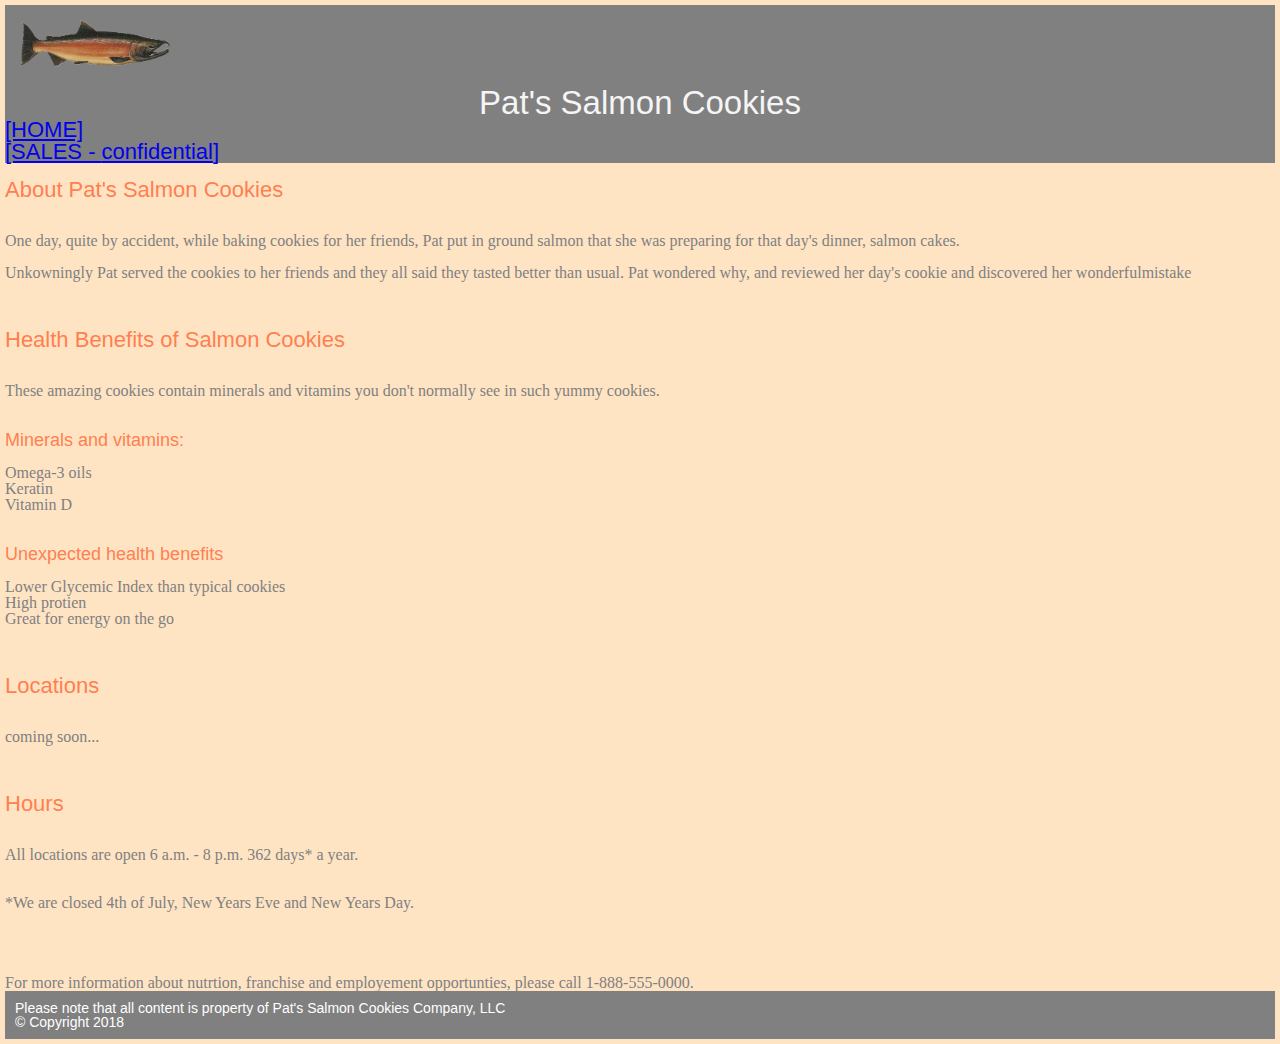
==== index.html @ f8aa078e "updated variable names in sales html and app js" ====
<!DOCTYPE html>
<head>
    <meta description = "Pat's Salmon Cookies Sales: Healthy Cookies!">
    <meta charset="utf-8">
    <title>Salmon Cookies - Sales</title>
    <link rel="stylesheet" href="css/reset.css">
    <link rel="stylesheet" href="css/style.css">
    
</head>
<html>
    <body>
    
        <nav>
            <img src = "img/salmon.png">
            <h1 class="center">Pat's Salmon Cookies</h1>
            <ol class = "nav">
                <li><a href="/index.html">[HOME]</a></li>
                <li><a href="/sales.html">[SALES - <em>confidential</em>]</a></li>
            </ol>
        </nav>
        
        <section id="overview">
            <br>
            <h1>About Pat's Salmon Cookies</h1>
            <br>
            <br>
            <p>One day, quite by accident, while baking cookies for her friends, Pat put in ground salmon that she was preparing for that day's dinner, salmon cakes. </p>
            <br><p>Unkowningly Pat served the cookies to her friends and they all said they tasted better than usual. Pat wondered why, and reviewed her day's cookie and discovered her <em>wonderful</em>mistake</p>
            <br>
            <br>
        </section>
        <span>

        </span>
        <section>
            <br>
            <h1>Health Benefits of Salmon Cookies</h1>
            <br>
            <br>
            <p>These amazing cookies contain minerals and vitamins you don't normally see in such yummy cookies.</p>
            <br>
            <br>
            <h2>Minerals and vitamins:</h2>
            <br>
            <ul>
                <li>Omega-3 oils</li>
                <li>Keratin</li>
                <li>Vitamin D</li>
            </ul>
            <br>
            <br>
            <h2>Unexpected health benefits</h2>
            <br>
            <ul>
                <li>Lower Glycemic Index than typical cookies</li>
                <li>High protien</li>
                <li>Great for energy on the go</li>
            </ul>
            <br>
            <br>
        </section>
        <section id="locations">
            <br>
            <h1>Locations</h1>
            <br>
            <br>
            <p><em>coming soon...</em></p>
            <br>
            <br>
        </section>
        <section id="hours">
            <br>
            <h1>Hours</h1>
            <br>
            <br>
            <p><em>All</em> locations are open 6 a.m. - 8 p.m. 362 days<sup>*</sup> a year.</p>
            <br>
            <br>
            <p><em>*We are closed 4th of July, New Years Eve and New Years Day.</em></p>
            <br>
            <br>
            </section>
        <section id="contact">
            <br>
            <br>
            <p id ="contact">For more information about nutrtion, franchise and employement opportunties, please call 1-888-555-0000.</p>
        </section>
        
        <section class="footer">
        <p><i>Please note that all content is property of Pat's Salmon Cookies Company, LLC</i></p>
        <p>&copy; Copyright 2018 </p>
        </section>

    </body>
</html>
---- css/style.css ----
nav {
    background-color: gray;
    border: 2px bisque;
    color: white;
    font-family: 'Josefin Sans', sans-serif;
    font-size: 22px;
    top: align-self, auto;      
}
section {
    line-height: 1;

}
img {
    width: 150px;
    margin: 10px;
    padding: 5px;
    border: 2px grey;
}
h1{
    font-family: 'Montserrat', sans-serif;
    font-size: 22px;
    color: coral;
}
h2 {
    font-family: 'Montserrat', sans-serif;
    font-size: 18px;
    color: coral;
}
h3 {
    font-family: 'Montserrat', sans-serif;
    font-size: 16px;
    color: coral;
}
.center{
    text-align: center;
    color: whitesmoke;
    font-size: 33px;
    font-family: 'Montserrat', sans-serif;
}

.nav {
    display: inline;
}
  
body {
    background-color: bisque;
    color: grey;
    font-family: 'Georgia', serif;
    font-size: 14px;
    line-height: 1;
    margin: 0px;
    padding: 5px;
    border: 0px;
    font-size: 100%;
    vertical-align: middle;
}

ul.li {
    font-size: 1.5rem;
    line-height: 1.5;
    list-style: square, inside;
    text-indent: 10%;

  }
ol.li {
    font-size: 1.5rem;
    line-height: 1.5;
    list-style: decimal;

  }
.sales {
    font-family: 'Arial', sans-serif;

}
section.footer {
    background-color: gray;
    border: 2px bisque;
    color: white;
    font-family: 'Josefin Sans', sans-serif;
    font-size: 14px;
    padding: 10px;
}
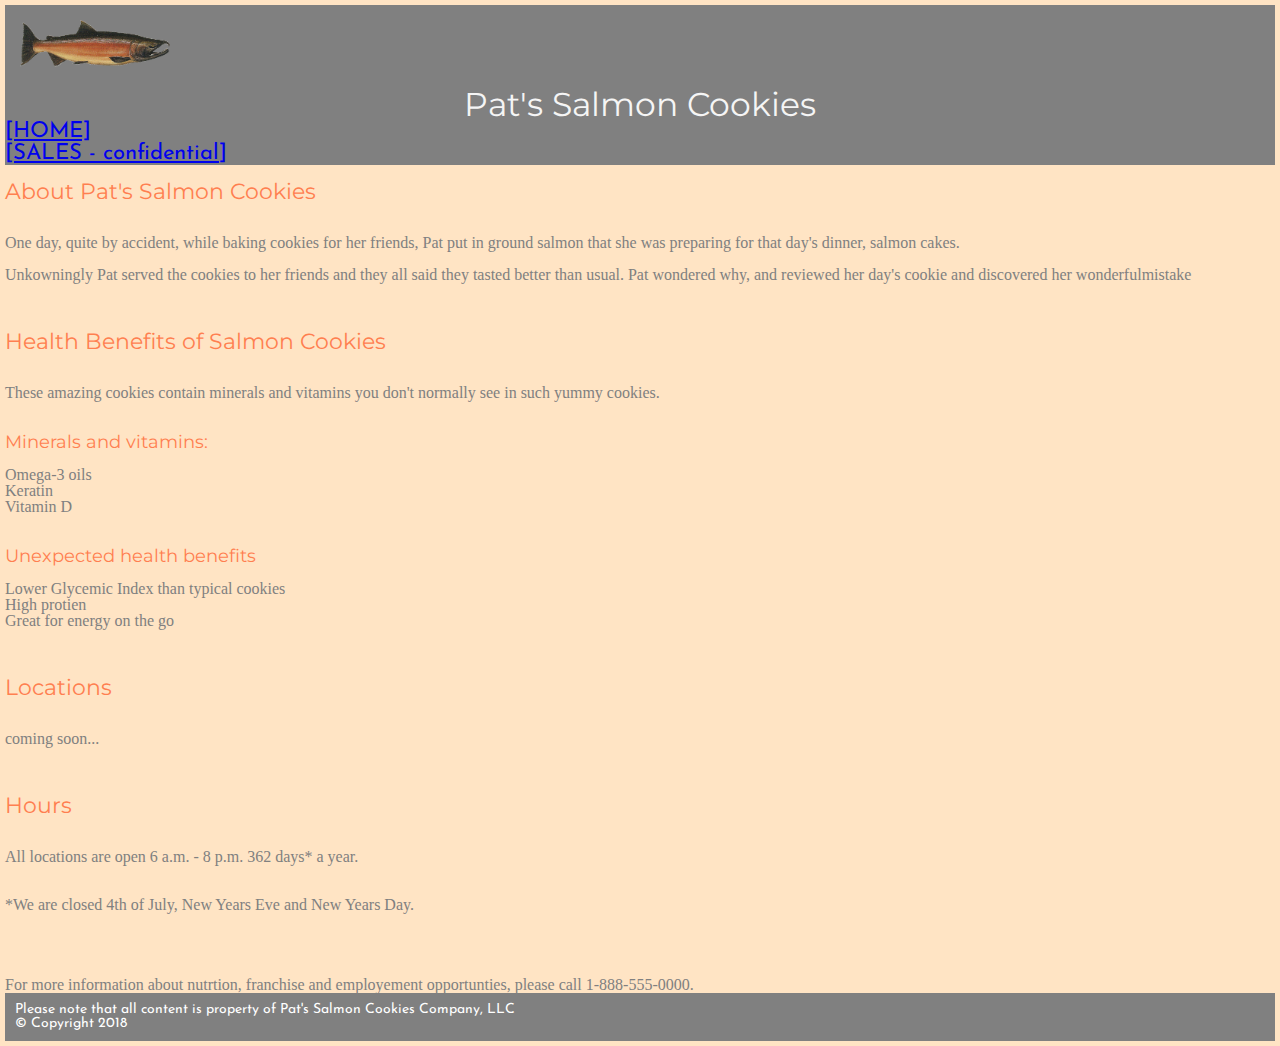
==== commit 4d33a826: "Merge pull request #3 from FavoredFortune/mon-object-literals" ====
--- a/index.html
+++ b/index.html
@@ -3,6 +3,7 @@
     <meta description = "Pat's Salmon Cookies Sales: Healthy Cookies!">
     <meta charset="utf-8">
     <title>Salmon Cookies - Sales</title>
+    <link href="https://fonts.googleapis.com/css?family=Indie+Flower|Josefin+Sans|Macondo|Merriweather|Montserrat|Questrial" rel="stylesheet">
     <link rel="stylesheet" href="css/reset.css">
     <link rel="stylesheet" href="css/style.css">
     
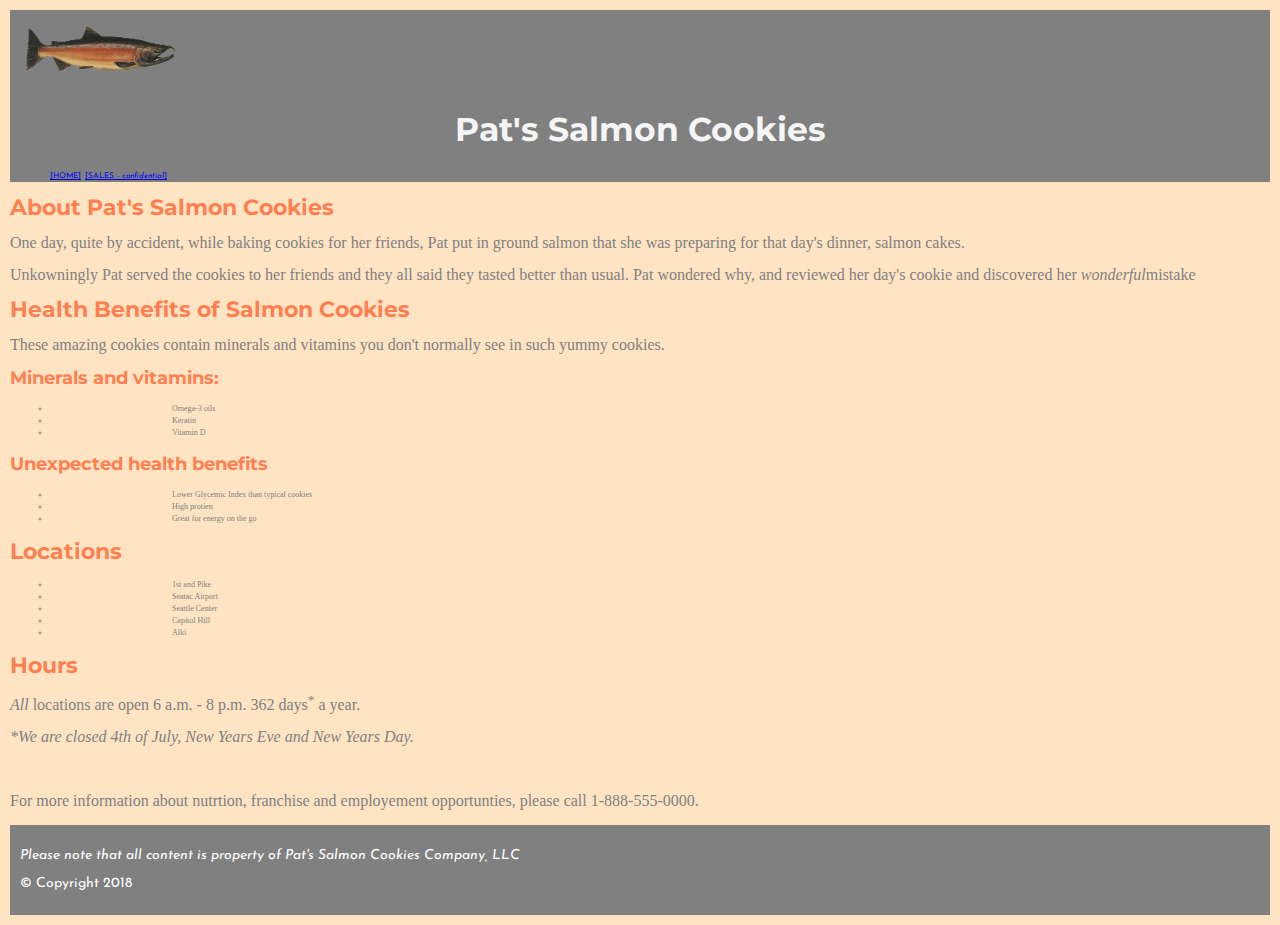
==== commit 41b94a6b: "finally got bullets in CSS" ====
--- a/index.html
+++ b/index.html
@@ -2,9 +2,9 @@
 <head>
     <meta description = "Pat's Salmon Cookies Sales: Healthy Cookies!">
     <meta charset="utf-8">
-    <title>Salmon Cookies - Sales</title>
-    <link href="https://fonts.googleapis.com/css?family=Indie+Flower|Josefin+Sans|Macondo|Merriweather|Montserrat|Questrial" rel="stylesheet">
+    <title>Pat's Salmon Cookies</title>
     <link rel="stylesheet" href="css/reset.css">
+    <link href="https://fonts.googleapis.com/css?family=Josefin+Sans|Macondo|Merriweather|Montserrat|Questrial" rel="stylesheet">
     <link rel="stylesheet" href="css/style.css">
     
 </head>
@@ -14,75 +14,49 @@
         <nav>
             <img src = "img/salmon.png">
             <h1 class="center">Pat's Salmon Cookies</h1>
-            <ol class = "nav">
-                <li><a href="/index.html">[HOME]</a></li>
-                <li><a href="/sales.html">[SALES - <em>confidential</em>]</a></li>
+            <ol>
+                <li class = "nav"><a href="index.html">[HOME]</a></li>
+                <li class = "nav"><a href="sales.html">[SALES - <em>confidential</em>]</a></li>
             </ol>
         </nav>
         
         <section id="overview">
-            <br>
             <h1>About Pat's Salmon Cookies</h1>
-            <br>
-            <br>
             <p>One day, quite by accident, while baking cookies for her friends, Pat put in ground salmon that she was preparing for that day's dinner, salmon cakes. </p>
-            <br><p>Unkowningly Pat served the cookies to her friends and they all said they tasted better than usual. Pat wondered why, and reviewed her day's cookie and discovered her <em>wonderful</em>mistake</p>
-            <br>
-            <br>
+            <p>Unkowningly Pat served the cookies to her friends and they all said they tasted better than usual. Pat wondered why, and reviewed her day's cookie and discovered her <em>wonderful</em>mistake</p>
         </section>
-        <span>
-
-        </span>
-        <section>
-            <br>
+        <section id="health">
             <h1>Health Benefits of Salmon Cookies</h1>
-            <br>
-            <br>
             <p>These amazing cookies contain minerals and vitamins you don't normally see in such yummy cookies.</p>
-            <br>
-            <br>
             <h2>Minerals and vitamins:</h2>
-            <br>
             <ul>
                 <li>Omega-3 oils</li>
                 <li>Keratin</li>
                 <li>Vitamin D</li>
             </ul>
-            <br>
-            <br>
             <h2>Unexpected health benefits</h2>
-            <br>
             <ul>
                 <li>Lower Glycemic Index than typical cookies</li>
                 <li>High protien</li>
                 <li>Great for energy on the go</li>
             </ul>
-            <br>
-            <br>
         </section>
         <section id="locations">
-            <br>
             <h1>Locations</h1>
-            <br>
-            <br>
-            <p><em>coming soon...</em></p>
-            <br>
-            <br>
+            <ul>
+                <li>1st and Pike</li>
+                <li>Seatac Airport</li>
+                <li>Seattle Center</li>
+                <li>Capitol Hill</li>
+                <li>Alki</li>
+            </ul>
         </section>
         <section id="hours">
-            <br>
             <h1>Hours</h1>
-            <br>
-            <br>
             <p><em>All</em> locations are open 6 a.m. - 8 p.m. 362 days<sup>*</sup> a year.</p>
-            <br>
-            <br>
             <p><em>*We are closed 4th of July, New Years Eve and New Years Day.</em></p>
-            <br>
-            <br>
             </section>
         <section id="contact">
-            <br>
             <br>
             <p id ="contact">For more information about nutrtion, franchise and employement opportunties, please call 1-888-555-0000.</p>
         </section>
--- a/css/style.css
+++ b/css/style.css
@@ -3,9 +3,16 @@
     border: 2px bisque;
     color: white;
     font-family: 'Josefin Sans', sans-serif;
-    font-size: 22px;
-    top: align-self, auto;      
+    font-size: 14px;     
 }
+
+nav.li {
+    margin: 14px;
+    padding: 14px;
+    text-align: center;
+    display: inline;
+}
+
 section {
     line-height: 1;
 
@@ -48,24 +55,26 @@
     font-family: 'Georgia', serif;
     font-size: 14px;
     line-height: 1;
-    margin: 0px;
+    margin: 5px;
     padding: 5px;
-    border: 0px;
+    border: 5px;
     font-size: 100%;
     vertical-align: middle;
 }
 
-ul.li {
-    font-size: 1.5rem;
+ul li {
+    font-size: .5rem;
     line-height: 1.5;
-    list-style: square, inside;
+    list-style-type: circle;
     text-indent: 10%;
+    color: grey;
 
   }
-ol.li {
-    font-size: 1.5rem;
+ol li {
+    font-size: .5rem;
     line-height: 1.5;
-    list-style: decimal;
+    list-style: georgian;
+    color: grey;
 
   }
 .sales {
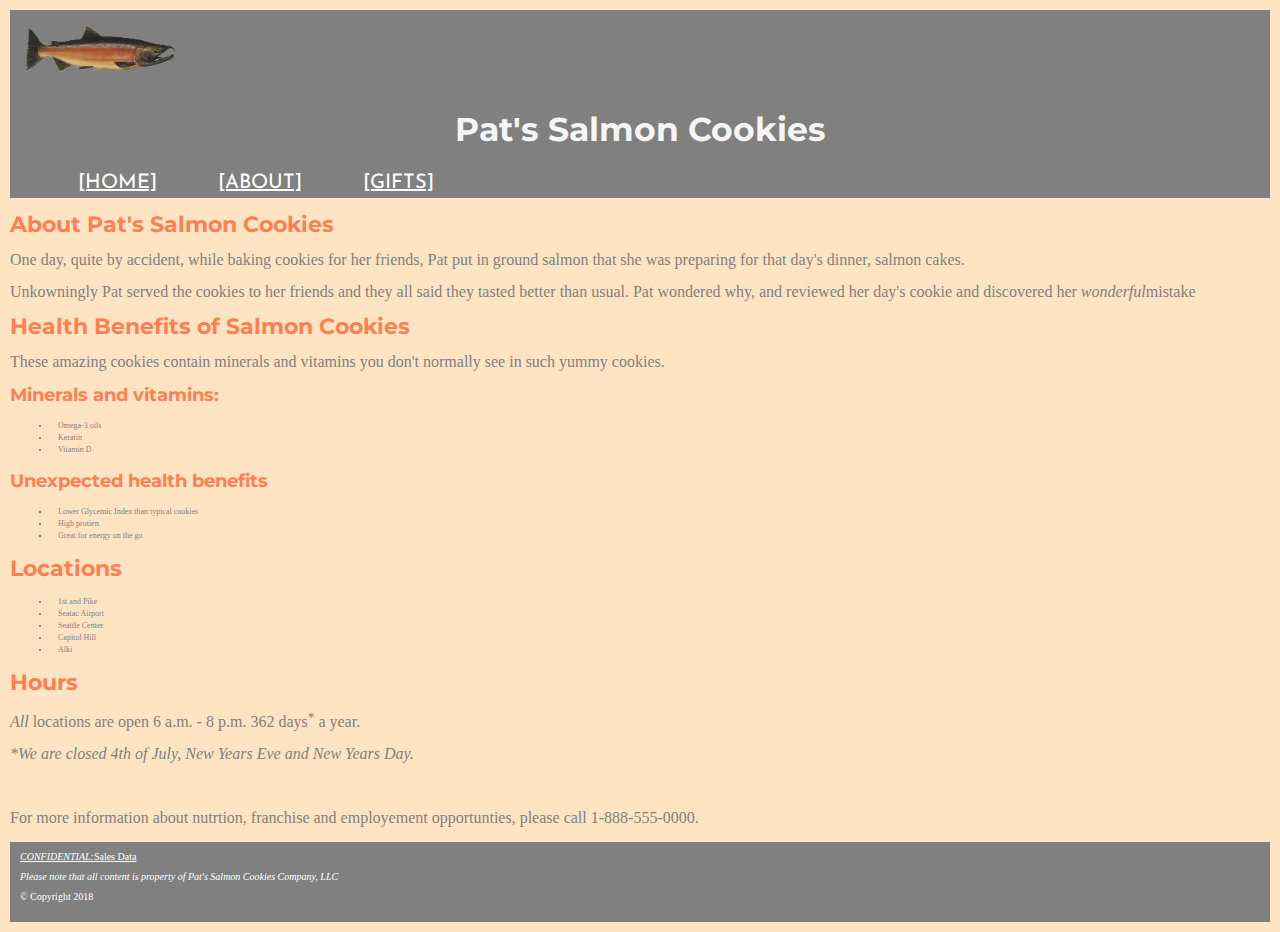
==== commit dc96a0ba: "adding new pages" ====
--- a/index.html
+++ b/index.html
@@ -1,6 +1,6 @@
 <!DOCTYPE html>
 <head>
-    <meta description = "Pat's Salmon Cookies Sales: Healthy Cookies!">
+    <meta description = "Pat's Salmon Cookies: Healthy Cookies!">
     <meta charset="utf-8">
     <title>Pat's Salmon Cookies</title>
     <link rel="stylesheet" href="css/reset.css">
@@ -9,62 +9,62 @@
     
 </head>
 <html>
-    <body>
-    
-        <nav>
-            <img src = "img/salmon.png">
-            <h1 class="center">Pat's Salmon Cookies</h1>
-            <ol>
-                <li class = "nav"><a href="index.html">[HOME]</a></li>
-                <li class = "nav"><a href="sales.html">[SALES - <em>confidential</em>]</a></li>
-            </ol>
-        </nav>
-        
-        <section id="overview">
-            <h1>About Pat's Salmon Cookies</h1>
-            <p>One day, quite by accident, while baking cookies for her friends, Pat put in ground salmon that she was preparing for that day's dinner, salmon cakes. </p>
-            <p>Unkowningly Pat served the cookies to her friends and they all said they tasted better than usual. Pat wondered why, and reviewed her day's cookie and discovered her <em>wonderful</em>mistake</p>
+  <body>    
+    <nav>
+      <img src = "img/salmon.png">
+      <h1 class="center">Pat's Salmon Cookies</h1>
+      <ol>
+        <li id="link"><a href="index.html">[HOME]</a></li>
+        <li id="link"><a href="about.html">[ABOUT]</a></li>
+        <li id="link"><a href="merchandise.html">[GIFTS]</a></li>
+      </ol>
+    </nav>
+    <section id="overview">
+        <h1>About Pat's Salmon Cookies</h1>
+        <p>One day, quite by accident, while baking cookies for her friends, Pat put in ground salmon that she was preparing for that day's dinner, salmon cakes. </p>
+        <p>Unkowningly Pat served the cookies to her friends and they all said they tasted better than usual. Pat wondered why, and reviewed her day's cookie and discovered her <em>wonderful</em>mistake</p>
+    </section>
+    <section id="health">
+        <h1>Health Benefits of Salmon Cookies</h1>
+        <p>These amazing cookies contain minerals and vitamins you don't normally see in such yummy cookies.</p>
+        <h2>Minerals and vitamins:</h2>
+        <ul>
+            <li>Omega-3 oils</li>
+            <li>Keratin</li>
+            <li>Vitamin D</li>
+        </ul>
+        <h2>Unexpected health benefits</h2>
+        <ul>
+            <li>Lower Glycemic Index than typical cookies</li>
+            <li>High protien</li>
+            <li>Great for energy on the go</li>
+        </ul>
+    </section>
+    <section id="locations">
+        <h1>Locations</h1>
+        <ul>
+            <li>1st and Pike</li>
+            <li>Seatac Airport</li>
+            <li>Seattle Center</li>
+            <li>Capitol Hill</li>
+            <li>Alki</li>
+        </ul>
+    </section>
+    <section id="hours">
+        <h1>Hours</h1>
+        <p><em>All</em> locations are open 6 a.m. - 8 p.m. 362 days<sup>*</sup> a year.</p>
+        <p><em>*We are closed 4th of July, New Years Eve and New Years Day.</em></p>
         </section>
-        <section id="health">
-            <h1>Health Benefits of Salmon Cookies</h1>
-            <p>These amazing cookies contain minerals and vitamins you don't normally see in such yummy cookies.</p>
-            <h2>Minerals and vitamins:</h2>
-            <ul>
-                <li>Omega-3 oils</li>
-                <li>Keratin</li>
-                <li>Vitamin D</li>
-            </ul>
-            <h2>Unexpected health benefits</h2>
-            <ul>
-                <li>Lower Glycemic Index than typical cookies</li>
-                <li>High protien</li>
-                <li>Great for energy on the go</li>
-            </ul>
-        </section>
-        <section id="locations">
-            <h1>Locations</h1>
-            <ul>
-                <li>1st and Pike</li>
-                <li>Seatac Airport</li>
-                <li>Seattle Center</li>
-                <li>Capitol Hill</li>
-                <li>Alki</li>
-            </ul>
-        </section>
-        <section id="hours">
-            <h1>Hours</h1>
-            <p><em>All</em> locations are open 6 a.m. - 8 p.m. 362 days<sup>*</sup> a year.</p>
-            <p><em>*We are closed 4th of July, New Years Eve and New Years Day.</em></p>
-            </section>
-        <section id="contact">
-            <br>
-            <p id ="contact">For more information about nutrtion, franchise and employement opportunties, please call 1-888-555-0000.</p>
-        </section>
-        
-        <section class="footer">
-        <p><i>Please note that all content is property of Pat's Salmon Cookies Company, LLC</i></p>
-        <p>&copy; Copyright 2018 </p>
-        </section>
+    <section id="contact">
+        <br>
+        <p id ="contact">For more information about nutrtion, franchise and employement opportunties, please call 1-888-555-0000.</p>
+    </section>
+
+    <section class="footer">
+      <a href="sales.html"> <em>CONFIDENTIAL:</em>Sales Data</a></li>
+      <p><i>Please note that all content is property of Pat's Salmon Cookies Company, LLC</i></p>
+      <p>&copy; Copyright 2018 </p>
+    </section>
 
     </body>
 </html>--- a/css/style.css
+++ b/css/style.css
@@ -1,92 +1,165 @@
 nav {
-    background-color: gray;
-    border: 2px bisque;
-    color: white;
-    font-family: 'Josefin Sans', sans-serif;
-    font-size: 14px;     
+  background-color: gray;
+  border: 2px bisque;
+  color: white;
+  font-family: 'Josefin Sans', sans-serif;    
 }
 
-nav.li {
-    margin: 14px;
-    padding: 14px;
-    text-align: center;
-    display: inline;
+nav ol li {
+  margin: 14px;
+  padding: 14px;
+  text-align: center;
+  display: inline;
+  color: white;
+  font-size: 20px;
+  
+}
+
+a{
+  color: white;
+  visited: coral;
+  hover: grey;
 }
 
 section {
-    line-height: 1;
+  line-height: 1;
 
 }
 img {
-    width: 150px;
-    margin: 10px;
-    padding: 5px;
-    border: 2px grey;
+  width: 150px;
+  margin: 10px;
+  padding: 5px;
+  border: 2px grey;
 }
 h1{
-    font-family: 'Montserrat', sans-serif;
-    font-size: 22px;
-    color: coral;
+  font-family: 'Montserrat', sans-serif;
+  font-size: 22px;
+  color: coral;
 }
 h2 {
-    font-family: 'Montserrat', sans-serif;
-    font-size: 18px;
-    color: coral;
+  font-family: 'Montserrat', sans-serif;
+  font-size: 18px;
+  color: coral;
 }
 h3 {
-    font-family: 'Montserrat', sans-serif;
-    font-size: 16px;
-    color: coral;
+  font-family: 'Montserrat', sans-serif;
+  font-size: 16px;
+  color: coral;
 }
 .center{
-    text-align: center;
-    color: whitesmoke;
-    font-size: 33px;
-    font-family: 'Montserrat', sans-serif;
+  text-align: center;
+  color: whitesmoke;
+  font-size: 33px;
+  font-family: 'Montserrat', sans-serif;
 }
 
 .nav {
-    display: inline;
+  display: inline;
 }
   
 body {
-    background-color: bisque;
-    color: grey;
-    font-family: 'Georgia', serif;
-    font-size: 14px;
-    line-height: 1;
-    margin: 5px;
-    padding: 5px;
-    border: 5px;
-    font-size: 100%;
-    vertical-align: middle;
+  background-color: bisque;
+  color: grey;
+  font-family: 'Georgia', serif;
+  font-size: 14px;
+  line-height: 1;
+  margin: 5px;
+  padding: 5px;
+  border: 5px;
+  font-size: 100%;
+  vertical-align: middle;
+}
+fieldset {
+  display: inline;
+}
+legend {
+  font-size: 18px;
+  color: salmon;
+  margin: 15px;
+  padding: 10 px;
+  border: bisque;
+}
+form, label {
+  color: grey;
+  font-family: 'Monteserrat', sans-serif;
+  line-height: 2.5rem;
 }
 
+input{
+  background: whitesmoke;
+  color: slategray;
+}
+
+button{
+  background: coral;
+  font-family: Georgia, serif;
+  font-size: 16px;
+  color: whitesmoke;
+  padding:24px;
+
+}
+
+table {
+  empty-cells: hide;
+  font-family: 'Montserrat', sans-serif;
+  max-width: 100%;
+  border-collapse: separate;
+
+}
+
+td,tr {
+  padding: 15px;
+  margin: 10px;
+  border: .1px solid slategray;
+}
+tr{
+  background: white;
+}
+table tr:nth-child(even) {
+  background: bisque;
+}
+tr td:first-child{
+  background: white;
+  color: coral;
+}
+
+th {
+	background-color: white;
+  color: coral;
+  border: 1px solid slategray;
+  padding: 10px;
+  margin: 5px;
+  /* empty-cells: hide; */
+}
 ul li {
-    font-size: .5rem;
-    line-height: 1.5;
-    list-style-type: circle;
-    text-indent: 10%;
-    color: grey;
+  font-size: .5rem;
+  line-height: 1.5;
+  list-style-type: square;
+  text-indent: 8px;
+  color: grey;
 
   }
 ol li {
-    font-size: .5rem;
-    line-height: 1.5;
-    list-style: georgian;
-    color: grey;
+  font-size: .5rem;
+  line-height: 1.5;
+  list-style: georgian;
+  color: grey;
 
   }
 .sales {
-    font-family: 'Arial', sans-serif;
-
-}
-section.footer {
-    background-color: gray;
-    border: 2px bisque;
-    color: white;
-    font-family: 'Josefin Sans', sans-serif;
-    font-size: 14px;
-    padding: 10px;
+  font-family: 'Arial', sans-serif;
 }
 
+section.data-disclaimer {
+  font-family: Georgia, serif;
+}
+
+section.footer {
+  background-color: gray;
+  border: 2px bisque;
+  color: white;
+  font-family: 'Georgia',serif;
+  font-size: 10px;
+  padding: 10px;
+}
+
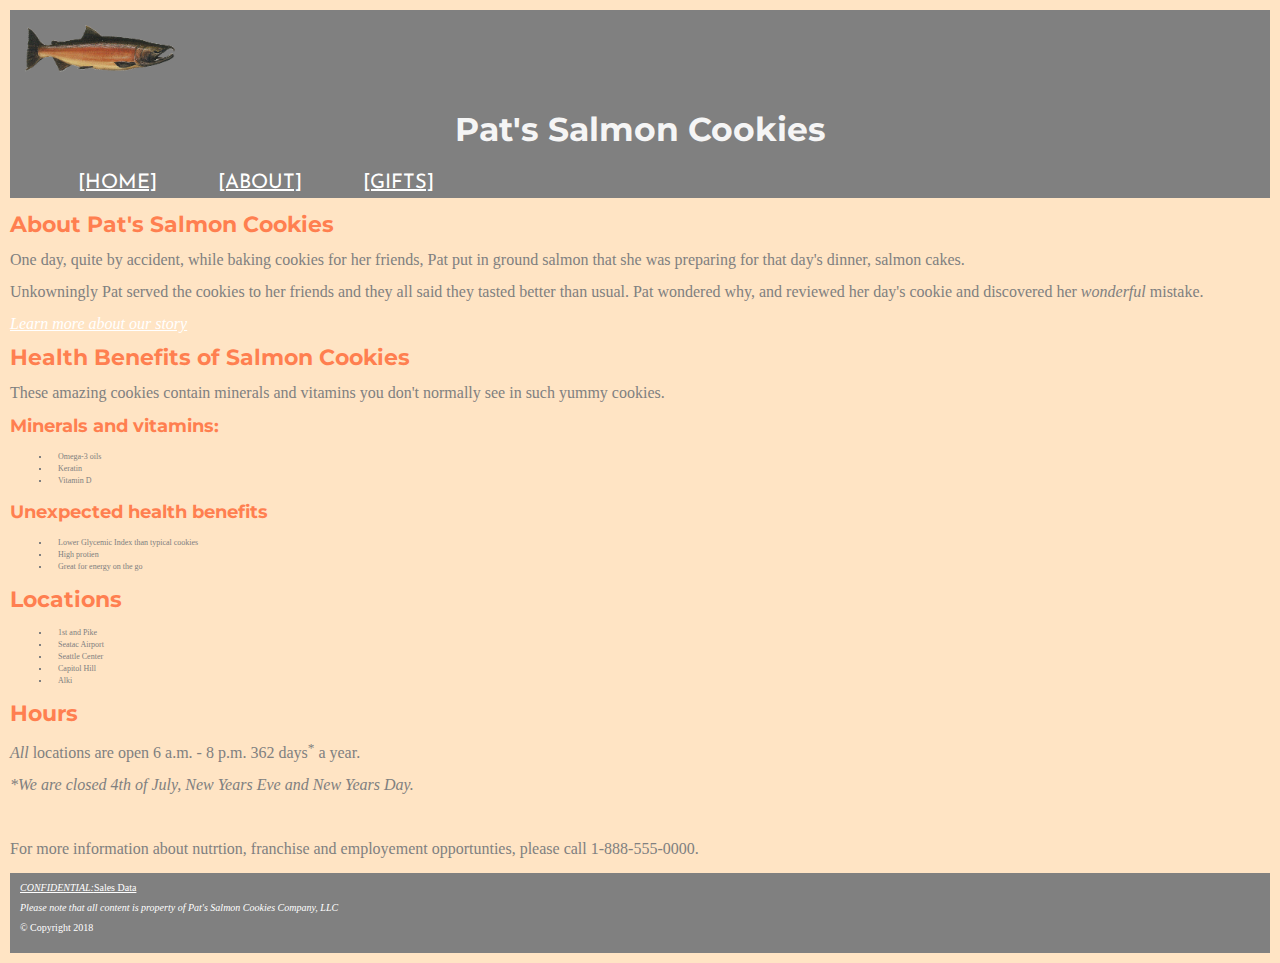
==== commit 1ce87218: "Merge pull request #22 from FavoredFortune/sun-final-stand" ====
--- a/index.html
+++ b/index.html
@@ -22,7 +22,8 @@
     <section id="overview">
         <h1>About Pat's Salmon Cookies</h1>
         <p>One day, quite by accident, while baking cookies for her friends, Pat put in ground salmon that she was preparing for that day's dinner, salmon cakes. </p>
-        <p>Unkowningly Pat served the cookies to her friends and they all said they tasted better than usual. Pat wondered why, and reviewed her day's cookie and discovered her <em>wonderful</em>mistake</p>
+        <p>Unkowningly Pat served the cookies to her friends and they all said they tasted better than usual. Pat wondered why, and reviewed her day's cookie and discovered her <em>wonderful</em> mistake. </p>
+        <a href="merhandise.html"><em>Learn more about our story</em></a>
     </section>
     <section id="health">
         <h1>Health Benefits of Salmon Cookies</h1>
--- a/css/style.css
+++ b/css/style.css
@@ -21,6 +21,9 @@
   hover: grey;
 }
 
+.health ol {
+  display: inline;
+}
 section {
   line-height: 1;
 
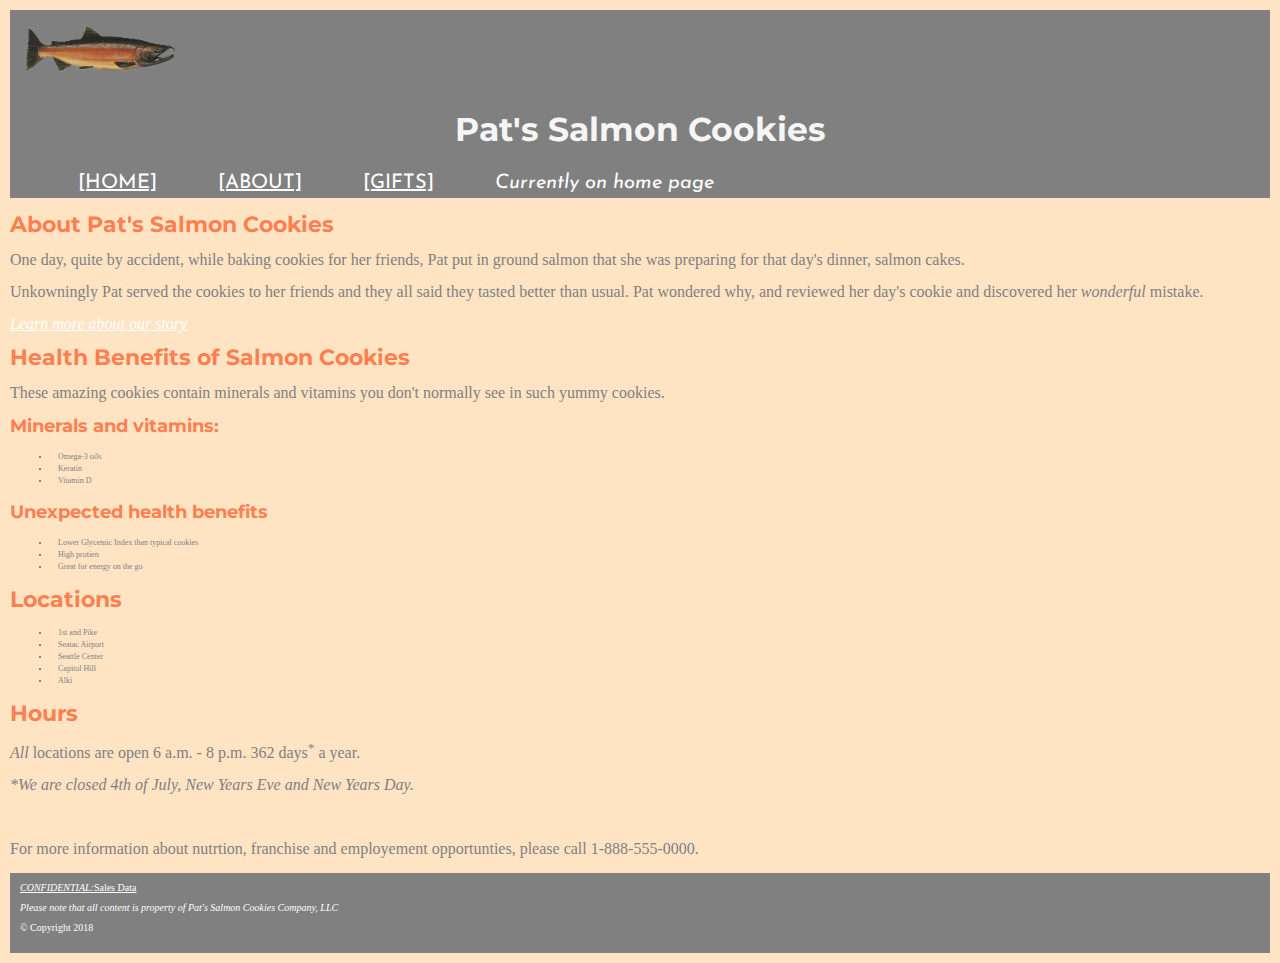
==== commit 97294205: "updating all HTML files and css" ====
--- a/index.html
+++ b/index.html
@@ -2,7 +2,7 @@
 <head>
     <meta description = "Pat's Salmon Cookies: Healthy Cookies!">
     <meta charset="utf-8">
-    <title>Pat's Salmon Cookies</title>
+    <title>Pat's Salmon Cookies - Home</title>
     <link rel="stylesheet" href="css/reset.css">
     <link href="https://fonts.googleapis.com/css?family=Josefin+Sans|Macondo|Merriweather|Montserrat|Questrial" rel="stylesheet">
     <link rel="stylesheet" href="css/style.css">
@@ -17,6 +17,7 @@
         <li id="link"><a href="index.html">[HOME]</a></li>
         <li id="link"><a href="about.html">[ABOUT]</a></li>
         <li id="link"><a href="merchandise.html">[GIFTS]</a></li>
+        <li id="link"><em>Currently on home page</em></li>
       </ol>
     </nav>
     <section id="overview">
--- a/css/style.css
+++ b/css/style.css
@@ -20,7 +20,9 @@
   visited: coral;
   hover: grey;
 }
-
+#email{
+  color: slategray;
+}
 .health ol {
   display: inline;
 }
@@ -58,6 +60,10 @@
 
 .nav {
   display: inline;
+}
+.family{
+  align-content: center;
+  float: left;
 }
   
 body {
